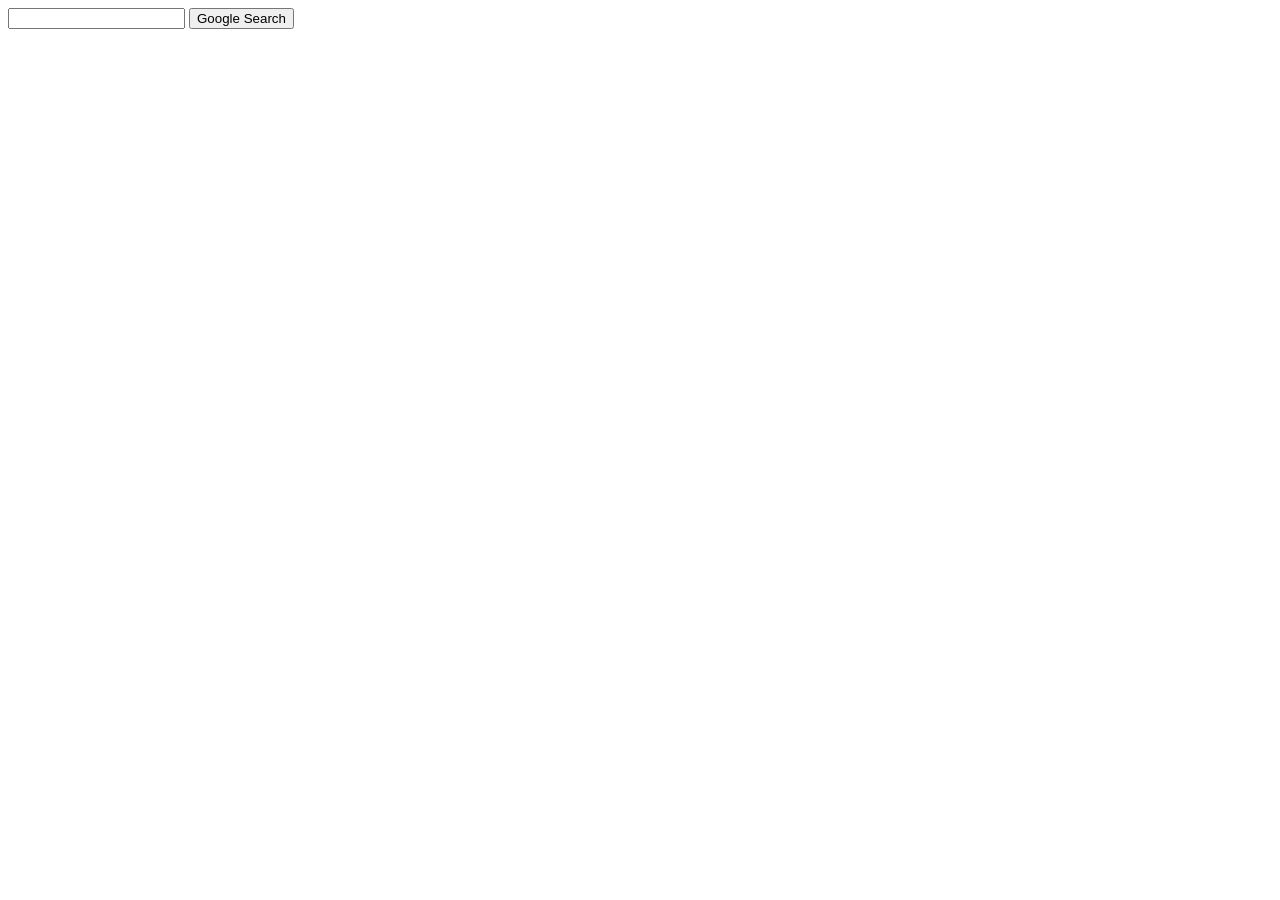
==== project.html @ e416bb34 "Added lines" ====
<!DOCTYPE HTML>
<html lang="en">
    <head>
        <title>search</title>
    </head>
    <body>
        <form action="https://www.google.com/search">
            <input type="text" name="q">
            <input type="submit" value="Google Search">
        </form>
    </body>
</html>
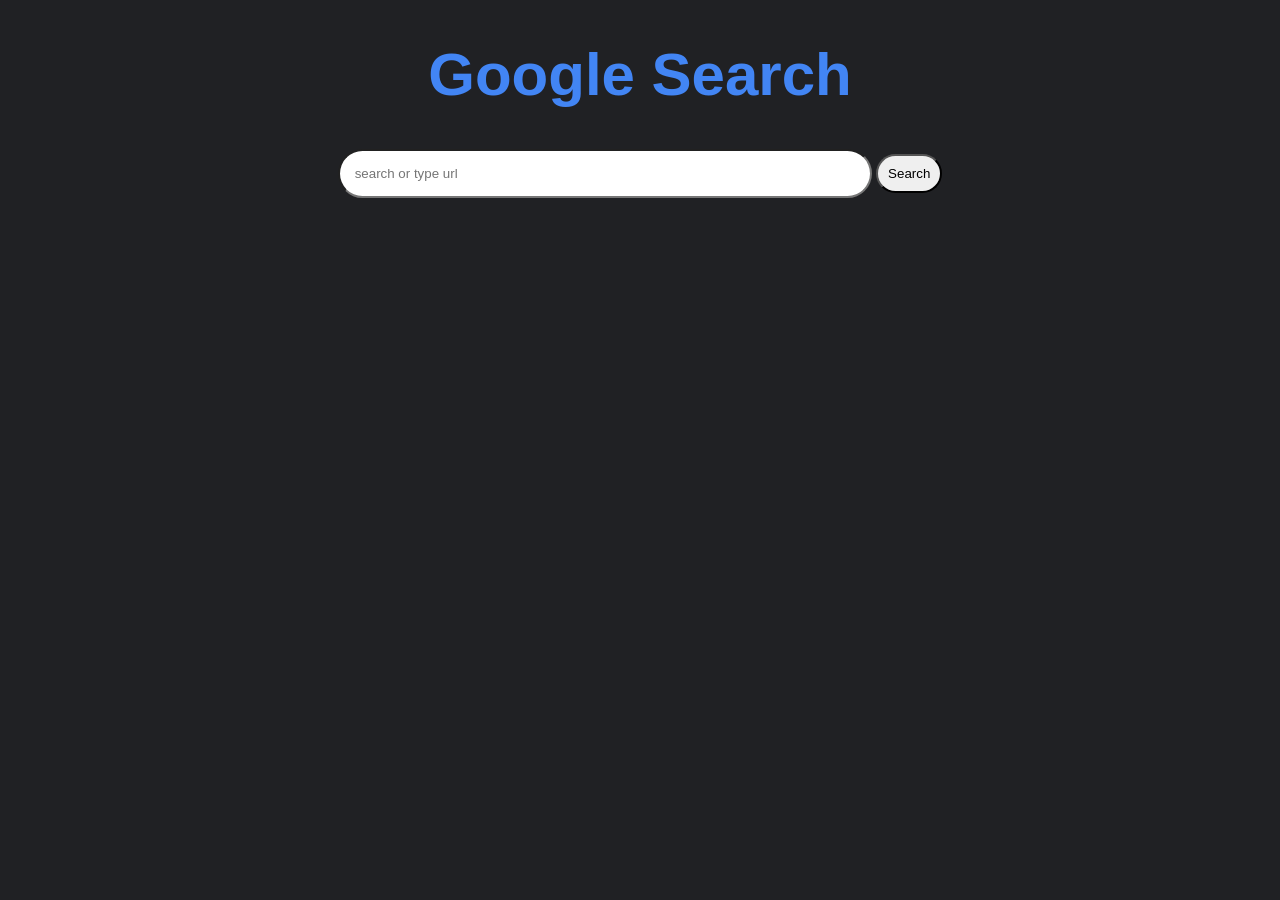
==== commit ab625456: "made changes" ====
--- a/project.html
+++ b/project.html
@@ -1,12 +1,44 @@
 <!DOCTYPE HTML>
 <html lang="en">
     <head>
-        <title>search</title>
+        <title>Search</title>
+        <style>
+            body{
+                background-color: #202124;
+                font-family: Arial, sans-serif;
+           
+            }
+            h1 {
+                font-size: 60px;
+                text-align: center;
+                color: #4285F4;
+                margin-top: 40px;
+            }
+            form{
+                text-align: center;
+                
+            }
+            input[type="text"] {
+                width: 500px;
+                border-radius: 25px;
+                padding: 15px;
+            }
+            input[type="submit"] {
+                border-radius: 25px;
+                padding: 10px;
+            }
+           
+
+        </style>
     </head>
     <body>
-        <form action="https://www.google.com/search">
-            <input type="text" name="q">
-            <input type="submit" value="Google Search">
-        </form>
+        <h1>Google Search</h1>
+        
+            <form action="https://www.google.com/search" >
+                <input type="text" name="q" placeholder="search or type url">
+                <input type="submit" value="Search">
+            </form>
+        
+        
     </body>
 </html>
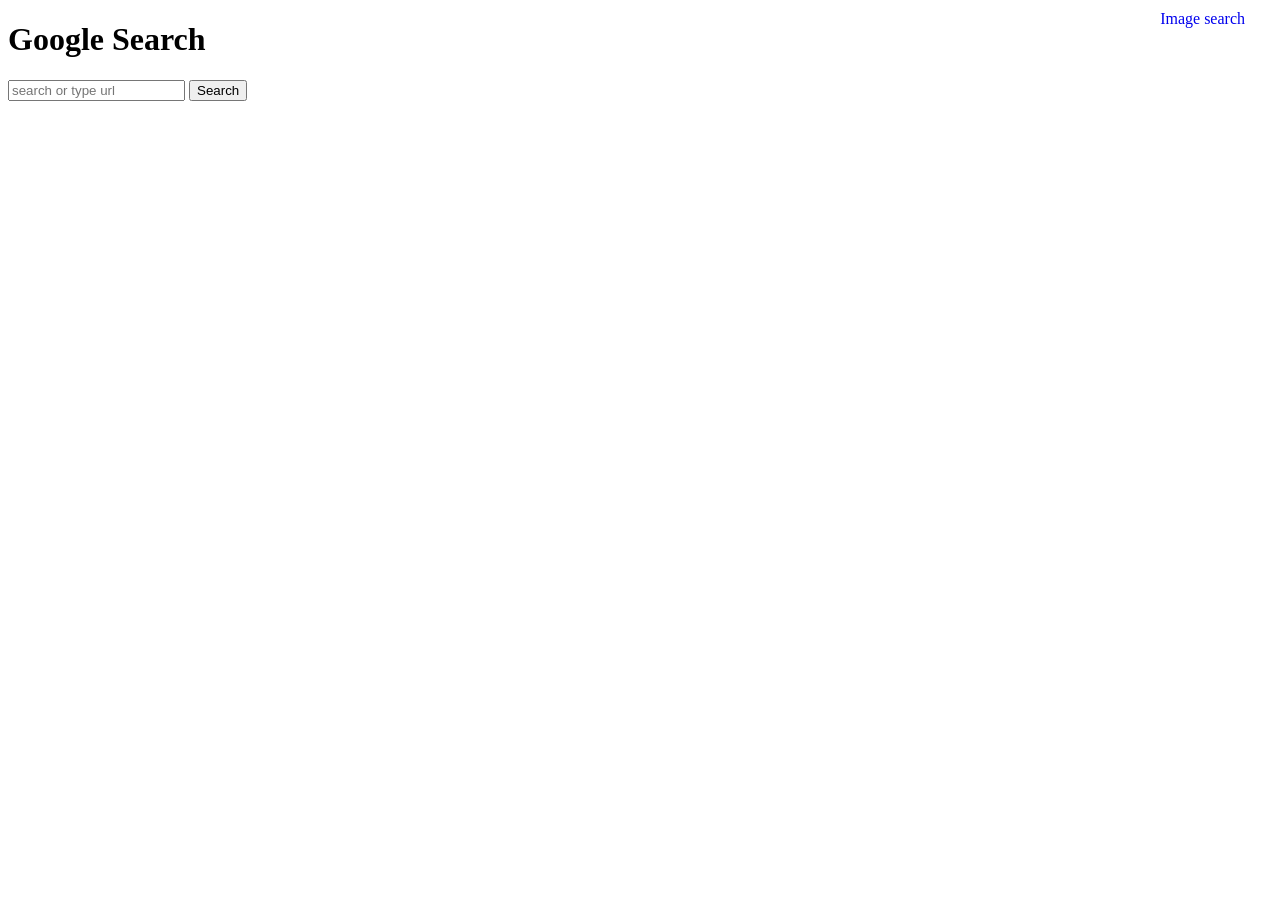
==== commit 7d9c5520: "changes made" ====
--- a/project.html
+++ b/project.html
@@ -3,35 +3,22 @@
     <head>
         <title>Search</title>
         <style>
-            body{
-                background-color: #202124;
-                font-family: Arial, sans-serif;
-           
+            .image-search {
+                position: absolute;
+                top: 10px;
+                right: 35px;
+                text-decoration: none;
             }
-            h1 {
-                font-size: 60px;
-                text-align: center;
-                color: #4285F4;
-                margin-top: 40px;
+            .image-search:hover {
+                color:#4285F4;
+                background-color:#f0f0f0;
             }
-            form{
-                text-align: center;
-                
-            }
-            input[type="text"] {
-                width: 500px;
-                border-radius: 25px;
-                padding: 15px;
-            }
-            input[type="submit"] {
-                border-radius: 25px;
-                padding: 10px;
-            }
-           
-
         </style>
+        <link rel="stylesheet" href="design.css">
     </head>
     <body>
+        <a href="http://169.254.122.40:8080/secondproject.html" class="image-search">Image search</a>
+
         <h1>Google Search</h1>
         
             <form action="https://www.google.com/search" >
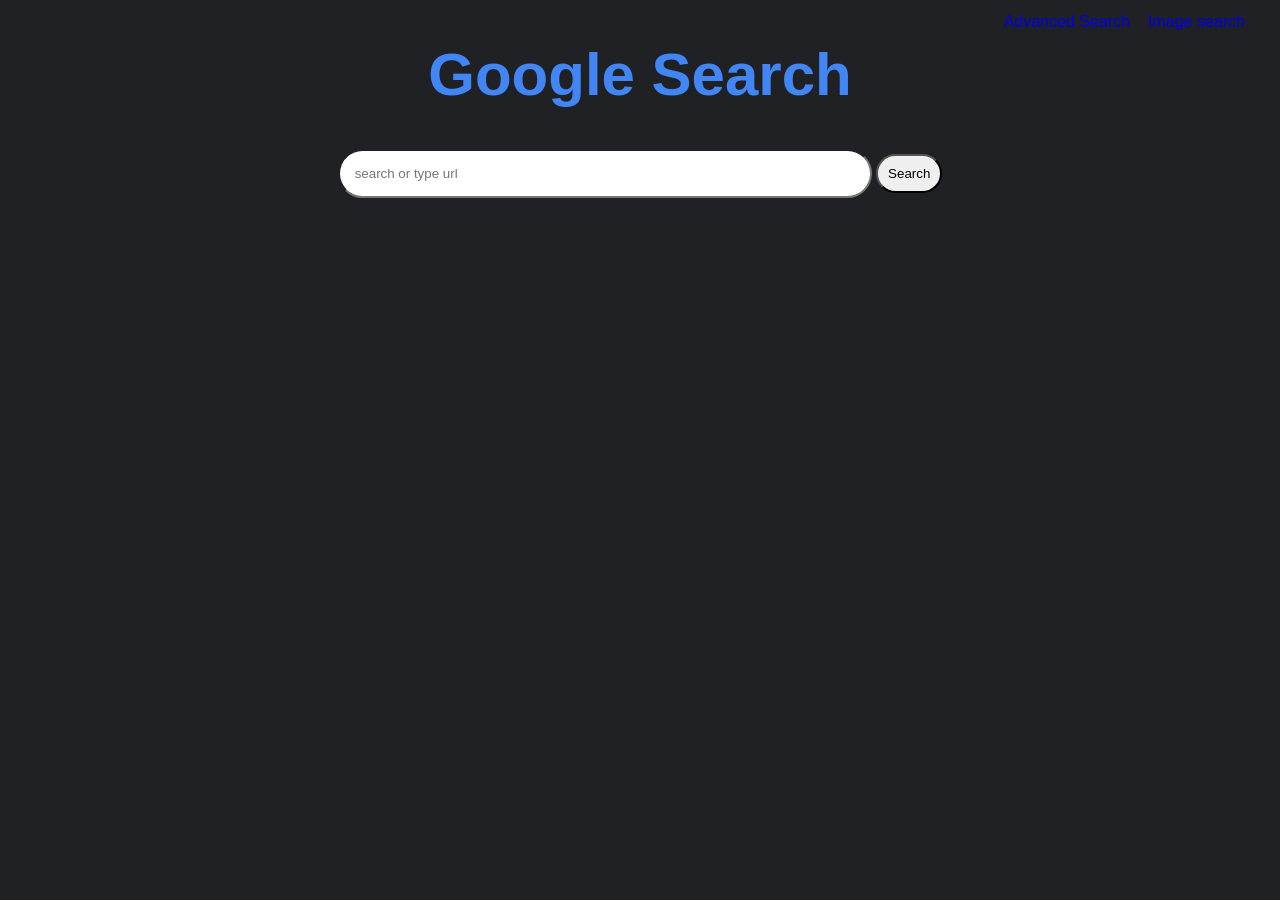
==== commit 8c514b09: "made changes" ====
--- a/project.html
+++ b/project.html
@@ -5,11 +5,21 @@
         <style>
             .image-search {
                 position: absolute;
-                top: 10px;
+                top: 13px;
                 right: 35px;
                 text-decoration: none;
             }
             .image-search:hover {
+                color:#4285F4;
+                background-color:#f0f0f0;
+            }
+            .advanced-search {
+                position: absolute;
+                top: 13px;
+                right: 150px;
+                text-decoration: none;
+            }
+            .advanced-search:hover {
                 color:#4285F4;
                 background-color:#f0f0f0;
             }
@@ -18,6 +28,7 @@
     </head>
     <body>
         <a href="http://169.254.122.40:8080/secondproject.html" class="image-search">Image search</a>
+        <a href="http://169.254.122.40:8080/thirdproject.html"  class="advanced-search">Advanced Search</a>
 
         <h1>Google Search</h1>
         
--- a/design.css
+++ b/design.css
@@ -0,0 +1,26 @@
+
+    body{
+        background-color: #202124;
+        font-family: Arial, sans-serif;
+           
+    }
+    h1 {
+        font-size: 60px;
+        text-align: center;
+        color: #4285F4;
+        margin-top: 40px;
+    }
+    form{
+                text-align: center;
+                
+    }
+    input[type="text"] {
+        width: 500px;
+        border-radius: 25px;
+        padding: 15px;
+    }
+    input[type="submit"] {
+        border-radius: 25px;
+        padding: 10px;
+    }
+    
